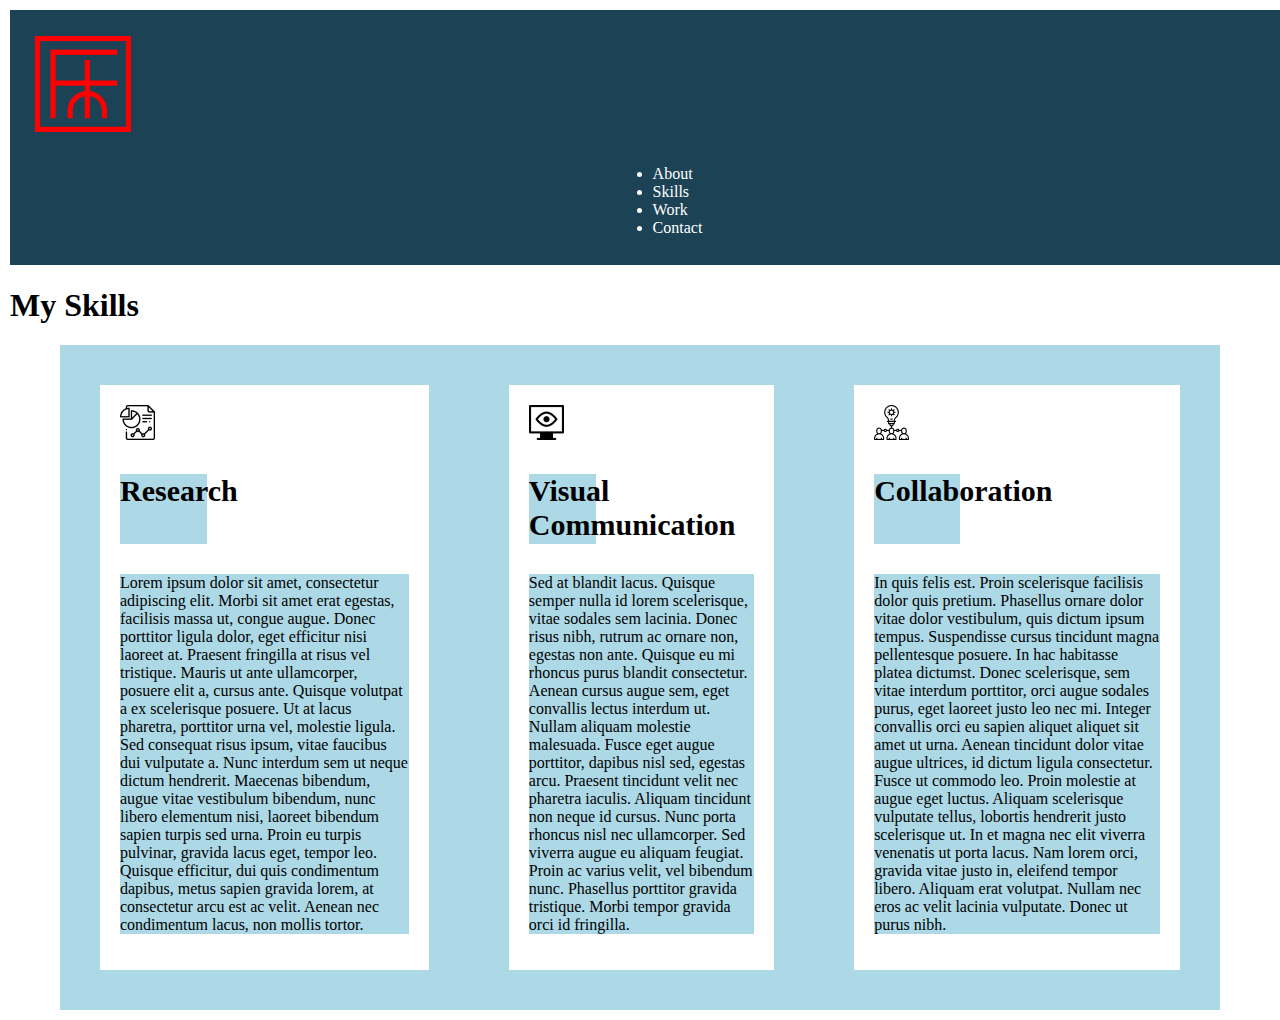
==== mySkills.html @ 1dcdc5a3 "HW 19" ====
<!DOCTYPE html>
<html lang="en">
<head>
    <meta charset="UTF-8">
    <meta name="viewport" content="width=device-width, initial-scale=1.0">
    <title>My UX Skills</title>
    <link href="css/style.css" rel="stylesheet" type="text/css">

</head>
<header class="navigation">
    <div class="logo"><img src="images/fnl logo vector.png"></div>
    
    
    <nav class="inline-block">
        <ul>
            <li>About</li>
            <li>Skills</li>
            <li>Work</li>
            <li>Contact</li>
        </ul>
    </nav>
</header>
<!--  My UX Skills section coded using CSS flex -->
<body>
<section class = "mySkills">
    <h1> My Skills</h1>  
</section>
    <div class = "flexContainer">
 <div class="skillTypes">
     <img src="images/research.png">

     <h3>Research</h3>

     <p>Lorem ipsum dolor sit amet, consectetur adipiscing elit. Morbi sit amet erat egestas, facilisis massa ut, congue augue. Donec porttitor ligula dolor, eget efficitur nisi laoreet at. 
         Praesent fringilla at risus vel tristique. Mauris ut ante ullamcorper, posuere elit a, cursus ante. Quisque volutpat a ex scelerisque posuere. Ut at lacus pharetra, porttitor urna vel, 
         molestie ligula. Sed consequat risus ipsum, vitae faucibus dui vulputate a. Nunc interdum sem ut neque dictum hendrerit. Maecenas bibendum, augue vitae vestibulum bibendum, 
         nunc libero elementum nisi, laoreet bibendum sapien turpis sed urna. Proin eu turpis pulvinar, gravida lacus eget, tempor leo. Quisque efficitur, dui quis condimentum dapibus, 
         metus sapien gravida lorem, at consectetur arcu est ac velit. Aenean nec condimentum lacus, non mollis tortor.
    </p>
 </div>

 <div class="skillTypes">
    <img src="images/visual_communication.png">

    <h3>Visual Communication</h3>

    <p>Sed at blandit lacus. Quisque semper nulla id lorem scelerisque, vitae sodales sem lacinia. 
        Donec risus nibh, rutrum ac ornare non, egestas non ante. 
        Quisque eu mi rhoncus purus blandit consectetur. 
        Aenean cursus augue sem, eget convallis lectus interdum ut. Nullam aliquam molestie malesuada. 
        Fusce eget augue porttitor, dapibus nisl sed, egestas arcu. Praesent tincidunt velit nec pharetra iaculis. Aliquam tincidunt non neque id cursus. 
        Nunc porta rhoncus nisl nec ullamcorper. Sed viverra augue eu aliquam feugiat. Proin ac varius velit, vel bibendum nunc. 
        Phasellus porttitor gravida tristique. Morbi tempor gravida orci id fringilla.
    </p>
</div>

<div class="skillTypes">
    <img src="images/collaboration.png">

    <h3>Collaboration</h3>

    <p>In quis felis est. Proin scelerisque facilisis dolor quis pretium. Phasellus ornare dolor vitae dolor vestibulum, quis dictum ipsum tempus. 
        Suspendisse cursus tincidunt magna pellentesque posuere. In hac habitasse platea dictumst. 
        Donec scelerisque, sem vitae interdum porttitor, orci augue sodales purus, eget laoreet justo leo nec mi. Integer convallis orci eu sapien aliquet aliquet sit amet ut urna. 
        Aenean tincidunt dolor vitae augue ultrices, id dictum ligula consectetur. Fusce ut commodo leo. 
        Proin molestie at augue eget luctus. Aliquam scelerisque vulputate tellus, lobortis hendrerit justo scelerisque ut. In et magna nec elit viverra venenatis ut porta lacus. 
        Nam lorem orci, gravida vitae justo in, eleifend tempor libero. Aliquam erat volutpat. Nullam nec eros ac velit lacinia vulputate. Donec ut purus nibh.
    </p>
</div>
    </div>
</body>
---- css/style.css ----
/* font-family: 'Archivo', sans-serif;
font-family: 'Prata', serif;    */
   
   /*!
 * Hamburgers
 * @description Tasty CSS-animated hamburgers
 * @author Jonathan Suh @jonsuh
 * @site https://jonsuh.com/hamburgers
 * @link https://github.com/jonsuh/hamburgers
 */
.hamburger {
    padding: 15px 15px;
    display: inline-block;
    cursor: pointer;
    transition-property: opacity, filter;
    transition-duration: 0.15s;
    transition-timing-function: linear;
    font: inherit;
    color: inherit;
    text-transform: none;
    background-color: transparent;
    border: 0;
    margin: 0;
    position: absolute;
    top: 75px;
    right: 50px;
    overflow: visible; }
    .hamburger:hover {
      opacity: 0.7; }
    .hamburger.is-active:hover {
      opacity: 0.7; }
    .hamburger.is-active .hamburger-inner,
    .hamburger.is-active .hamburger-inner::before,
    .hamburger.is-active .hamburger-inner::after {
      background-color: #fff; }
  
  .hamburger-box {
    width: 40px;
    height: 24px;
    display: inline-block;
    position: relative; }
  
  .hamburger-inner {
    display: block;
    top: 50%;
    margin-top: -2px; }
    .hamburger-inner, .hamburger-inner::before, .hamburger-inner::after {
      width: 40px;
      height: 4px;
      background-color: #fff;
      border-radius: 4px;
      position: absolute;
      transition-property: transform;
      transition-duration: 0.15s;
      transition-timing-function: ease; }
    .hamburger-inner::before, .hamburger-inner::after {
      content: "";
      display: block; }
    .hamburger-inner::before {
      top: -10px; }
    .hamburger-inner::after {
      bottom: -10px; }

      /*
   * Elastic
   */
   .hamburger--elastic .hamburger-inner {
    top: 2px;
    transition-duration: 0.275s;
    transition-timing-function: cubic-bezier(0.68, -0.55, 0.265, 1.55); }
    .hamburger--elastic .hamburger-inner::before {
      top: 10px;
      transition: opacity 0.125s 0.275s ease; }
    .hamburger--elastic .hamburger-inner::after {
      top: 20px;
      transition: transform 0.275s cubic-bezier(0.68, -0.55, 0.265, 1.55); }
  
  .hamburger--elastic.is-active .hamburger-inner {
    transform: translate3d(0, 10px, 0) rotate(135deg);
    transition-delay: 0.075s; }
    .hamburger--elastic.is-active .hamburger-inner::before {
      transition-delay: 0s;
      opacity: 0; }
    .hamburger--elastic.is-active .hamburger-inner::after {
      transform: translate3d(0, -20px, 0) rotate(-270deg);
      transition-delay: 0.075s; }



body {
    margin: 10px;
}

.navigation {
    display: inline-block; 
    vertical-align: top;
    width: 100%;
    padding: 1%;
    background-color: #1B4255;
    color: white;
}

.nav {
  font-family: 'Prata', serif;
}

.logo {
    width: 23%;
    padding: 1%;
    text-align: left;
}

ul {
    width: 50%;
    margin-left: auto;
}

.heroImg {
    height: 760px;
    display: block;
    padding: 25px;
    overflow: hidden;
}

/* The Modal (background) */
.modal {
    display: none; /* Hidden by default */
    position: fixed; /* Stay in place */
    z-index: 1; /* Sit on top */
    left: 0;
    top: 0;
    width: 100%; /* Full width */
    height: 100%; /* Full height */
    overflow: auto; /* Enable scroll if needed */
    background-color: rgb(0,0,0); /* Fallback color */
    background-color: rgba(0,0,0,0.4); /* Black w/ opacity */
  }
  
  /* Modal Content/Box */
  .modal-content {
    background-color: #fefefe;
    margin: 15% auto; /* 15% from the top and centered */
    padding: 20px;
    border: 1px solid #888;
    width: 80%; /* Could be more or less, depending on screen size */
    }

    .modal-content img {
    align-items: flex-start;
    }
  
  /* The Close Button */
  .close {
    color: #aaa;
    float: right;
    font-size: 28px;
    font-weight: bold;
  }
  
  .close:hover,
  .close:focus {
    color: black;
    text-decoration: none;
    cursor: pointer;
  }
  
  
.content {
    width: 500px;
    margin: 25px;
    padding: 40px;
    background-color: lightblue;
}

#headshot{
    height: 450px;
}

footer {
    background-color: #1B4255;
    color: white;
    text-align: center;
    width: 100%;
    height: 100px;
}

.flexContainer { 
    display: flex;
    /* gap: 10px; */
    margin-left: 50px;
    margin-right: 50px;
    /* flex-direction: column; */
    background-color: lightblue;
}

.skillTypes {
margin: 40px;
padding: 20px;
background-color: white;
}

.skillTypes p{
    background-color: lightblue;
}

.skillTypes h3{
    font-size: 30px;
    text-align: center;
    align-self: space-evenly;
    width: 30%;
    height: 70px;
    background-color: lightblue;
}


 /* *{
    outline: 1px solid red;
} */

/* .myWork img {
    width: 80%;
} */

.workGrid {
    display: grid;
    grid-template-columns: auto auto auto ;
    grid-template-rows: auto;
    /* grid-gap: 10px; */
    column-gap: 10px;
    background-color: #1B4255;
    padding: 10px;
    grid-template-areas: 
    /* "image1 image1 image1 image2 image2 image2 image3 image3 image3"
    "header1 header1 header1 header2 header2 header2 header3 header3 header3"
    "content1 content1 content1 content2 content2 content2 content3 content3 content3"
    ". . cta1 . . cta2 . . cta3;  */
    
    "image1 image2 image3"
    "header1 header2 header3"
    "text1 text2 text3"
  }

  .workGridItem {
    background-color: #ADD8E6;
    /* border: 1px solid rgba(0, 0, 0, 0.8); */
    padding: 20px;
    font-size: 30px;
    text-align: center;
  }

#image1 {
      grid-area: image1;
}
#image2 {
    grid-area: image2;
}
#image3 {
    grid-area: image3;
}
#header1 {
    grid-area: header1;
}
#header2 {
    grid-area: header2;
}
#header3 {
    grid-area: header3;
}
#text1 {
    grid-area: text1;
    grid-template-columns: auto auto;
    grid-template-areas: "content1 cta1";
}
#text2 {
    grid-area: text2;
}

#text3 {
    grid-area: text3;
}

#content1 {
    grid-area: content1;
}
#content2 {
    grid-area: content2;
}
#content3 {
    grid-area: content3;
}
#cta1 {
    grid-area: cta1;
}
#cta2 {
    grid-area: cta2;
}
#cta3 {
    grid-area: cta3;
}

/* @media only screen and (max-width: 600px) {
    .flexContainer {
         flex-direction: column;
    } */

@media only screen and (max-width: 1000px) {
    .flexContainer {
         flex-direction: column;
    }

    /* .skillTypes {
        width: 100%;
    } */

    .workGrid {
        display: grid;
        grid-template-columns: 1fr;
        grid-template-rows: auto auto auto auto auto auto auto auto auto auto auto auto;
        /* grid-gap: 10px; */
        /* column-gap: 10px; */
        background-color: #1B4255;
        padding: 10px;
        grid-template-areas:        
        "image1" "header1" "text1" 
        "image2" "header2" "text2"
        "image3" "header3" "text3"
      }
}

@media only screen and (max-width: 600px) {
    .flexContainer {
         flex-direction: column;
    }

    .workGrid {
        display: grid;
        grid-template-columns: 1fr;
        grid-template-rows: auto auto auto auto auto auto auto auto auto auto auto auto;
        /* grid-gap: 10px; */
        /* column-gap: 10px; */
        background-color: #1B4255;
        padding: 10px;
        grid-template-areas:        
        "image1" "header1" "text1" 
        "image2" "header2" "text2"
        "image3" "header3" "text3"
      }
}
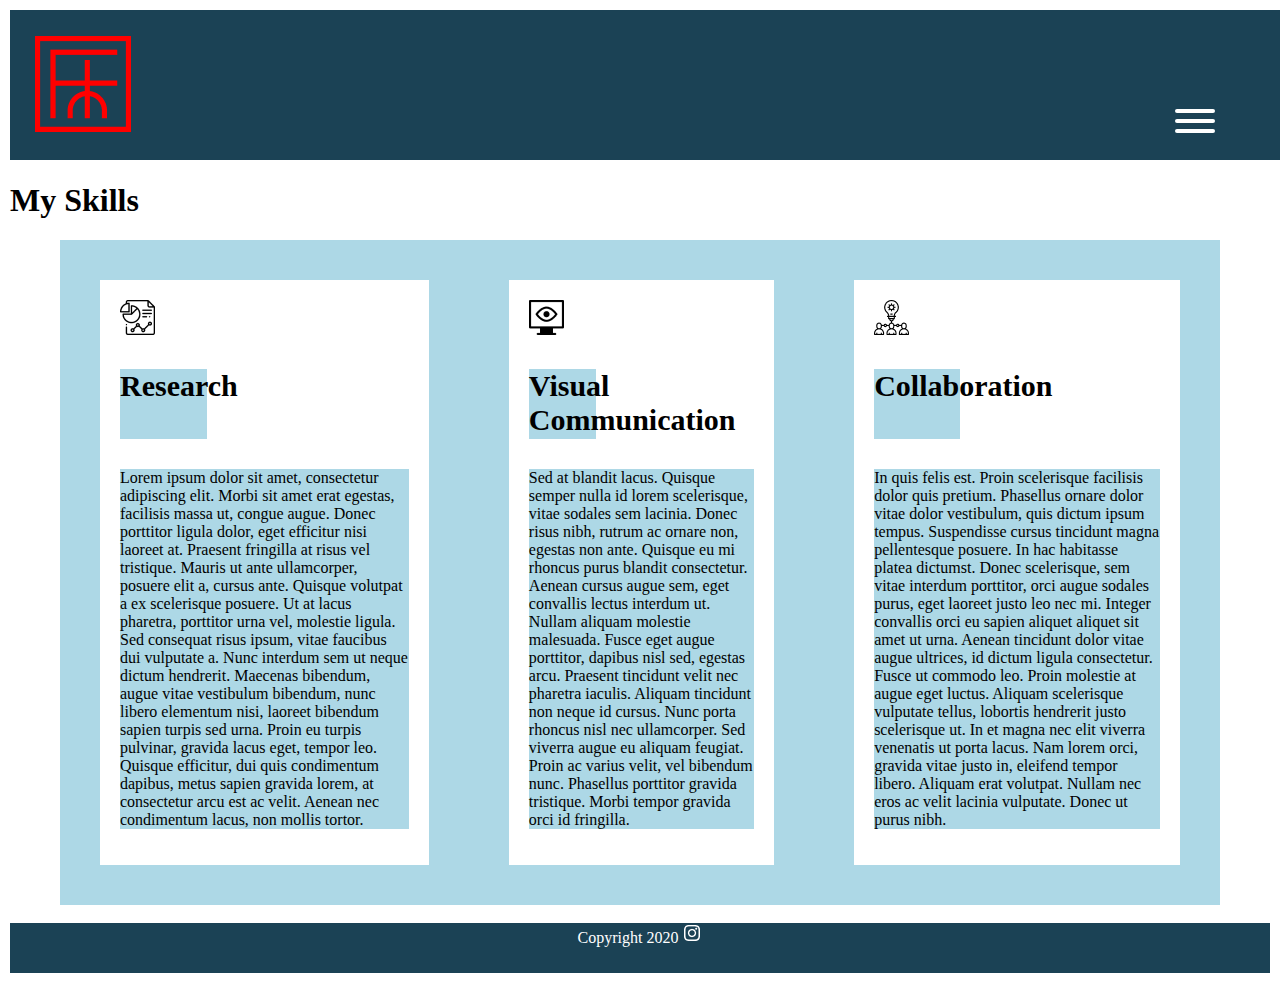
==== commit 245aebf6: "User Feedback Edits" ====
--- a/mySkills.html
+++ b/mySkills.html
@@ -1,24 +1,44 @@
 <!DOCTYPE html>
 <html lang="en">
-<head>
-    <meta charset="UTF-8">
-    <meta name="viewport" content="width=device-width, initial-scale=1.0">
-    <title>My UX Skills</title>
+  <head>
     <link href="css/style.css" rel="stylesheet" type="text/css">
+    <link href="https://fonts.googleapis.com/css2?family=Archivo&family=Prata&display=swap" rel="stylesheet">
+    <script src="https://ajax.googleapis.com/ajax/libs/jquery/3.5.1/jquery.min.js"></script>
+    <title>Frances Nadine Landicho</title>
+    <script src="https://ajax.googleapis.com/ajax/libs/jquery/3.5.1/jquery.min.js"></script>
+    <style>
+      .dropdown-content {
+        display: none;
+      }
+    </style>
+    <script>
+      $(document).ready(function () {
+        $(".dropdown").click(function () {
+          $(".dropdown-content").slideToggle(500);
+        });
+      });
+    </script>
+  </head>
 
-</head>
 <header class="navigation">
-    <div class="logo"><img src="images/fnl logo vector.png"></div>
-    
-    
-    <nav class="inline-block">
-        <ul>
-            <li>About</li>
-            <li>Skills</li>
-            <li>Work</li>
-            <li>Contact</li>
-        </ul>
-    </nav>
+  <div class="logo"><a href="index.html"><img src="images/fnl logo vector.png"></a></div>
+
+  <div class="dropdown">
+    <div class="hamburger hamburger--elastic">
+      <div class="hamburger-box">
+        <div class="hamburger-inner"></div>
+      </div>
+    </div>
+  </div>
+
+    <div class="dropdown-content">
+      <ul class="pageLinks">
+      <li><a href="#">About</a></li>
+      <li><a href="mySkills.html">Skills</a></li>
+      <li><a href="myWork.html">Work</a></li>
+      <li><a href="#">Contact</a></li>
+    </ul>
+    </div>
 </header>
 <!--  My UX Skills section coded using CSS flex -->
 <body>
@@ -68,5 +88,24 @@
     </p>
 </div>
     </div>
+<br>
+<footer>
+Copyright 2020 <img src="images/instagram_wh_icon.png">
+</footer>
+
+<script>
+
+  var forEach = function (t, o, r) { if ("[object Object]" === Object.prototype.toString.call(t)) for (var c in t) Object.prototype.hasOwnProperty.call(t, c) && o.call(r, t[c], c, t); else for (var e = 0, l = t.length; l > e; e++)o.call(r, t[e], e, t) };
+
+  var hamburgers = document.querySelectorAll(".hamburger");
+  if (hamburgers.length > 0) {
+    forEach(hamburgers, function (hamburger) {
+      hamburger.addEventListener("click", function () {
+        this.classList.toggle("is-active");
+      }, false);
+    });
+  }
+</script>
 </body>
+
  --- a/css/style.css
+++ b/css/style.css
@@ -22,7 +22,7 @@
     border: 0;
     margin: 0;
     position: absolute;
-    top: 75px;
+    top: 94px;
     right: 50px;
     overflow: visible; }
     .hamburger:hover {
@@ -85,7 +85,14 @@
       transform: translate3d(0, -20px, 0) rotate(-270deg);
       transition-delay: 0.075s; }
 
-
+a {
+  color: black;
+  font-family: 'Archivo', sans-serif;
+}
+
+a:link {
+  text-decoration: none;
+}
 
 body {
     margin: 10px;
@@ -95,24 +102,42 @@
     display: inline-block; 
     vertical-align: top;
     width: 100%;
+    height: 125px;
     padding: 1%;
     background-color: #1B4255;
     color: white;
 }
 
-.nav {
-  font-family: 'Prata', serif;
+/* .nav {
+  font-family: 'Archivo', sans-serif;
+} */
+
+/* .dropdown-content {
+  display: flex;
+  position: absolute;
+  top: 150px;
+  right: 50px;
+  color: white;
+} */
+
+.pageLinks {
+  position: absolute;
+  top: 155px;
+  right: 50px;
+  color: black;
+  background-color: white;
+  font-size: 25px;
+} 
+
+ul {
+  list-style-type: none;
+  align-content: flex-end;
 }
 
 .logo {
     width: 23%;
     padding: 1%;
     text-align: left;
-}
-
-ul {
-    width: 50%;
-    margin-left: auto;
 }
 
 .heroImg {
@@ -181,7 +206,7 @@
     color: white;
     text-align: center;
     width: 100%;
-    height: 100px;
+    height: 50px;
 }
 
 .flexContainer { 
